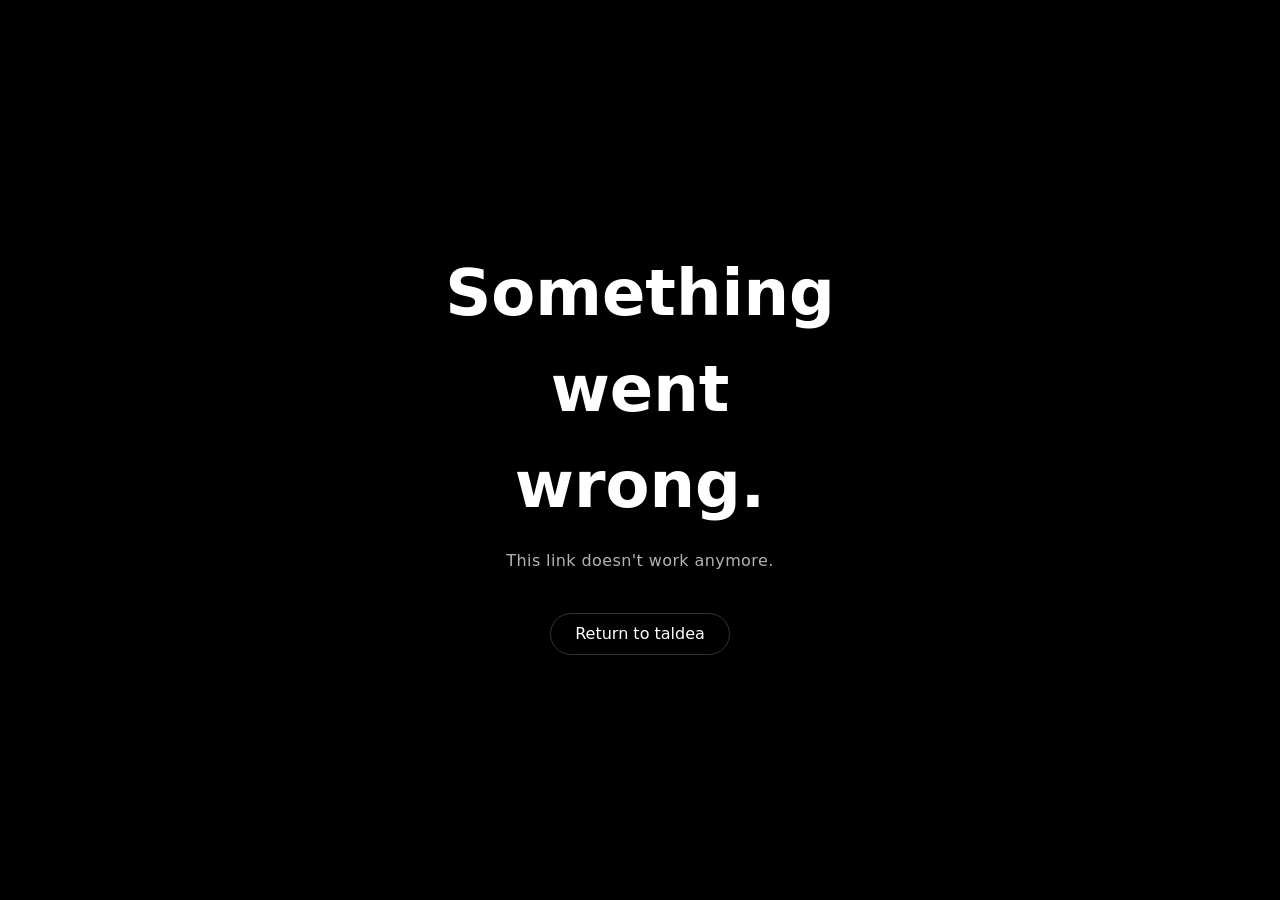
==== error/index.html @ fbc9af23 "🚀 Deploy Astro Build to gh pages thisistaldea/link-dev@e40b614adbab3a5b3789040afd2e41479315cc0f" ====
<!DOCTYPE html><html lang="en" class="antialiased text-white bg-black"> <head><meta charset="UTF-8"><meta name="viewport" content="width=device-width, initial-scale=1.0"><title>Error — taldea</title><meta name="description" content="This link doesn't work."><meta property="og:url" content="https://link.taldea.app/error/"><meta property="og:title" content="Error — taldea"><meta property="og:description" content="This link doesn't work."><meta property="og:type" content="website"><meta property="og:site_name" content="taldea"><meta name="twitter:card" content="summary"><meta name="twitter:title" content="Error — taldea"><meta name="twitter:description" content="This link doesn't work."><link rel="icon" href="/favicon.ico"><style>astro-island,astro-slot,astro-static-slot{display:contents}</style><script>(()=>{var e=async t=>{await(await t())()};(self.Astro||(self.Astro={})).load=e;window.dispatchEvent(new Event("astro:load"));})();;(()=>{var A=Object.defineProperty;var g=(i,o,a)=>o in i?A(i,o,{enumerable:!0,configurable:!0,writable:!0,value:a}):i[o]=a;var d=(i,o,a)=>g(i,typeof o!="symbol"?o+"":o,a);{let i={0:t=>m(t),1:t=>a(t),2:t=>new RegExp(t),3:t=>new Date(t),4:t=>new Map(a(t)),5:t=>new Set(a(t)),6:t=>BigInt(t),7:t=>new URL(t),8:t=>new Uint8Array(t),9:t=>new Uint16Array(t),10:t=>new Uint32Array(t),11:t=>1/0*t},o=t=>{let[l,e]=t;return l in i?i[l](e):void 0},a=t=>t.map(o),m=t=>typeof t!="object"||t===null?t:Object.fromEntries(Object.entries(t).map(([l,e])=>[l,o(e)]));class y extends HTMLElement{constructor(){super(...arguments);d(this,"Component");d(this,"hydrator");d(this,"hydrate",async()=>{var b;if(!this.hydrator||!this.isConnected)return;let e=(b=this.parentElement)==null?void 0:b.closest("astro-island[ssr]");if(e){e.addEventListener("astro:hydrate",this.hydrate,{once:!0});return}let c=this.querySelectorAll("astro-slot"),n={},h=this.querySelectorAll("template[data-astro-template]");for(let r of h){let s=r.closest(this.tagName);s!=null&&s.isSameNode(this)&&(n[r.getAttribute("data-astro-template")||"default"]=r.innerHTML,r.remove())}for(let r of c){let s=r.closest(this.tagName);s!=null&&s.isSameNode(this)&&(n[r.getAttribute("name")||"default"]=r.innerHTML)}let p;try{p=this.hasAttribute("props")?m(JSON.parse(this.getAttribute("props"))):{}}catch(r){let s=this.getAttribute("component-url")||"<unknown>",v=this.getAttribute("component-export");throw v&&(s+=` (export ${v})`),console.error(`[hydrate] Error parsing props for component ${s}`,this.getAttribute("props"),r),r}let u;await this.hydrator(this)(this.Component,p,n,{client:this.getAttribute("client")}),this.removeAttribute("ssr"),this.dispatchEvent(new CustomEvent("astro:hydrate"))});d(this,"unmount",()=>{this.isConnected||this.dispatchEvent(new CustomEvent("astro:unmount"))})}disconnectedCallback(){document.removeEventListener("astro:after-swap",this.unmount),document.addEventListener("astro:after-swap",this.unmount,{once:!0})}connectedCallback(){if(!this.hasAttribute("await-children")||document.readyState==="interactive"||document.readyState==="complete")this.childrenConnectedCallback();else{let e=()=>{document.removeEventListener("DOMContentLoaded",e),c.disconnect(),this.childrenConnectedCallback()},c=new MutationObserver(()=>{var n;((n=this.lastChild)==null?void 0:n.nodeType)===Node.COMMENT_NODE&&this.lastChild.nodeValue==="astro:end"&&(this.lastChild.remove(),e())});c.observe(this,{childList:!0}),document.addEventListener("DOMContentLoaded",e)}}async childrenConnectedCallback(){let e=this.getAttribute("before-hydration-url");e&&await import(e),this.start()}async start(){let e=JSON.parse(this.getAttribute("opts")),c=this.getAttribute("client");if(Astro[c]===void 0){window.addEventListener(`astro:${c}`,()=>this.start(),{once:!0});return}try{await Astro[c](async()=>{let n=this.getAttribute("renderer-url"),[h,{default:p}]=await Promise.all([import(this.getAttribute("component-url")),n?import(n):()=>()=>{}]),u=this.getAttribute("component-export")||"default";if(!u.includes("."))this.Component=h[u];else{this.Component=h;for(let f of u.split("."))this.Component=this.Component[f]}return this.hydrator=p,this.hydrate},e,this)}catch(n){console.error(`[astro-island] Error hydrating ${this.getAttribute("component-url")}`,n)}}attributeChangedCallback(){this.hydrate()}}d(y,"observedAttributes",["props"]),customElements.get("astro-island")||customElements.define("astro-island",y)}})();</script><astro-island uid="Z1xfOSb" prefix="r1" component-url="/_astro/Amplitude.CaGdtIfu.js" component-export="default" renderer-url="/_astro/client.BLUn-lwI.js" props="{}" ssr client="load" opts="{&quot;name&quot;:&quot;Amplitude&quot;,&quot;value&quot;:true}"></astro-island><link rel="stylesheet" href="/_astro/index.CEHj9Dt2.css"></head><body class="flex items-center justify-center min-h-screen px-6 bg-black"> <div class="w-full max-w-md text-center">  <h1 class="text-[clamp(2.4rem,7vw,4rem)] font-semibold">
Something went wrong.
</h1> <p class="mt-4 text-[#b3b3b3] text-sm sm:text-base tracking-wide">
This link doesn't work anymore.
</p> <div class="mt-10"> <a href="/" class="inline-block px-6 py-2 text-sm transition border rounded-full border-white/20 sm:text-base hover:bg-white hover:text-black">
Return to taldea
</a> </div>  </div> </body></html>
---- _astro/index.CEHj9Dt2.css ----
*,:before,:after{--tw-border-spacing-x: 0;--tw-border-spacing-y: 0;--tw-translate-x: 0;--tw-translate-y: 0;--tw-rotate: 0;--tw-skew-x: 0;--tw-skew-y: 0;--tw-scale-x: 1;--tw-scale-y: 1;--tw-pan-x: ;--tw-pan-y: ;--tw-pinch-zoom: ;--tw-scroll-snap-strictness: proximity;--tw-gradient-from-position: ;--tw-gradient-via-position: ;--tw-gradient-to-position: ;--tw-ordinal: ;--tw-slashed-zero: ;--tw-numeric-figure: ;--tw-numeric-spacing: ;--tw-numeric-fraction: ;--tw-ring-inset: ;--tw-ring-offset-width: 0px;--tw-ring-offset-color: #fff;--tw-ring-color: rgb(59 130 246 / .5);--tw-ring-offset-shadow: 0 0 #0000;--tw-ring-shadow: 0 0 #0000;--tw-shadow: 0 0 #0000;--tw-shadow-colored: 0 0 #0000;--tw-blur: ;--tw-brightness: ;--tw-contrast: ;--tw-grayscale: ;--tw-hue-rotate: ;--tw-invert: ;--tw-saturate: ;--tw-sepia: ;--tw-drop-shadow: ;--tw-backdrop-blur: ;--tw-backdrop-brightness: ;--tw-backdrop-contrast: ;--tw-backdrop-grayscale: ;--tw-backdrop-hue-rotate: ;--tw-backdrop-invert: ;--tw-backdrop-opacity: ;--tw-backdrop-saturate: ;--tw-backdrop-sepia: ;--tw-contain-size: ;--tw-contain-layout: ;--tw-contain-paint: ;--tw-contain-style: }::backdrop{--tw-border-spacing-x: 0;--tw-border-spacing-y: 0;--tw-translate-x: 0;--tw-translate-y: 0;--tw-rotate: 0;--tw-skew-x: 0;--tw-skew-y: 0;--tw-scale-x: 1;--tw-scale-y: 1;--tw-pan-x: ;--tw-pan-y: ;--tw-pinch-zoom: ;--tw-scroll-snap-strictness: proximity;--tw-gradient-from-position: ;--tw-gradient-via-position: ;--tw-gradient-to-position: ;--tw-ordinal: ;--tw-slashed-zero: ;--tw-numeric-figure: ;--tw-numeric-spacing: ;--tw-numeric-fraction: ;--tw-ring-inset: ;--tw-ring-offset-width: 0px;--tw-ring-offset-color: #fff;--tw-ring-color: rgb(59 130 246 / .5);--tw-ring-offset-shadow: 0 0 #0000;--tw-ring-shadow: 0 0 #0000;--tw-shadow: 0 0 #0000;--tw-shadow-colored: 0 0 #0000;--tw-blur: ;--tw-brightness: ;--tw-contrast: ;--tw-grayscale: ;--tw-hue-rotate: ;--tw-invert: ;--tw-saturate: ;--tw-sepia: ;--tw-drop-shadow: ;--tw-backdrop-blur: ;--tw-backdrop-brightness: ;--tw-backdrop-contrast: ;--tw-backdrop-grayscale: ;--tw-backdrop-hue-rotate: ;--tw-backdrop-invert: ;--tw-backdrop-opacity: ;--tw-backdrop-saturate: ;--tw-backdrop-sepia: ;--tw-contain-size: ;--tw-contain-layout: ;--tw-contain-paint: ;--tw-contain-style: }*,:before,:after{box-sizing:border-box;border-width:0;border-style:solid;border-color:#e5e7eb}:before,:after{--tw-content: ""}html,:host{line-height:1.5;-webkit-text-size-adjust:100%;-moz-tab-size:4;-o-tab-size:4;tab-size:4;font-family:ui-sans-serif,system-ui,sans-serif,"Apple Color Emoji","Segoe UI Emoji",Segoe UI Symbol,"Noto Color Emoji";font-feature-settings:normal;font-variation-settings:normal;-webkit-tap-highlight-color:transparent}body{margin:0;line-height:inherit}hr{height:0;color:inherit;border-top-width:1px}abbr:where([title]){-webkit-text-decoration:underline dotted;text-decoration:underline dotted}h1,h2,h3,h4,h5,h6{font-size:inherit;font-weight:inherit}a{color:inherit;text-decoration:inherit}b,strong{font-weight:bolder}code,kbd,samp,pre{font-family:ui-monospace,SFMono-Regular,Menlo,Monaco,Consolas,Liberation Mono,Courier New,monospace;font-feature-settings:normal;font-variation-settings:normal;font-size:1em}small{font-size:80%}sub,sup{font-size:75%;line-height:0;position:relative;vertical-align:baseline}sub{bottom:-.25em}sup{top:-.5em}table{text-indent:0;border-color:inherit;border-collapse:collapse}button,input,optgroup,select,textarea{font-family:inherit;font-feature-settings:inherit;font-variation-settings:inherit;font-size:100%;font-weight:inherit;line-height:inherit;letter-spacing:inherit;color:inherit;margin:0;padding:0}button,select{text-transform:none}button,input:where([type=button]),input:where([type=reset]),input:where([type=submit]){-webkit-appearance:button;background-color:transparent;background-image:none}:-moz-focusring{outline:auto}:-moz-ui-invalid{box-shadow:none}progress{vertical-align:baseline}::-webkit-inner-spin-button,::-webkit-outer-spin-button{height:auto}[type=search]{-webkit-appearance:textfield;outline-offset:-2px}::-webkit-search-decoration{-webkit-appearance:none}::-webkit-file-upload-button{-webkit-appearance:button;font:inherit}summary{display:list-item}blockquote,dl,dd,h1,h2,h3,h4,h5,h6,hr,figure,p,pre{margin:0}fieldset{margin:0;padding:0}legend{padding:0}ol,ul,menu{list-style:none;margin:0;padding:0}dialog{padding:0}textarea{resize:vertical}input::-moz-placeholder,textarea::-moz-placeholder{opacity:1;color:#9ca3af}input::placeholder,textarea::placeholder{opacity:1;color:#9ca3af}button,[role=button]{cursor:pointer}:disabled{cursor:default}img,svg,video,canvas,audio,iframe,embed,object{display:block;vertical-align:middle}img,video{max-width:100%;height:auto}[hidden]:where(:not([hidden=until-found])){display:none}.static{position:static}.mx-auto{margin-left:auto;margin-right:auto}.mb-4{margin-bottom:1rem}.mt-10{margin-top:2.5rem}.mt-2{margin-top:.5rem}.mt-4{margin-top:1rem}.mt-6{margin-top:1.5rem}.block{display:block}.inline-block{display:inline-block}.flex{display:flex}.min-h-screen{min-height:100vh}.w-1\/3{width:33.333333%}.w-\[28rem\]{width:28rem}.w-\[440px\]{width:440px}.w-full{width:100%}.max-w-\[760px\]{max-width:760px}.max-w-md{max-width:28rem}.max-w-sm{max-width:24rem}.transform{transform:translate(var(--tw-translate-x),var(--tw-translate-y)) rotate(var(--tw-rotate)) skew(var(--tw-skew-x)) skewY(var(--tw-skew-y)) scaleX(var(--tw-scale-x)) scaleY(var(--tw-scale-y))}.items-center{align-items:center}.justify-center{justify-content:center}.space-y-4>:not([hidden])~:not([hidden]){--tw-space-y-reverse: 0;margin-top:calc(1rem * calc(1 - var(--tw-space-y-reverse)));margin-bottom:calc(1rem * var(--tw-space-y-reverse))}.rounded-full{border-radius:9999px}.border{border-width:1px}.border-white\/20{border-color:#fff3}.bg-black{--tw-bg-opacity: 1;background-color:rgb(0 0 0 / var(--tw-bg-opacity, 1))}.bg-blue-600{--tw-bg-opacity: 1;background-color:rgb(37 99 235 / var(--tw-bg-opacity, 1))}.bg-gray-100{--tw-bg-opacity: 1;background-color:rgb(243 244 246 / var(--tw-bg-opacity, 1))}.bg-gray-50{--tw-bg-opacity: 1;background-color:rgb(249 250 251 / var(--tw-bg-opacity, 1))}.bg-white{--tw-bg-opacity: 1;background-color:rgb(255 255 255 / var(--tw-bg-opacity, 1))}.px-4{padding-left:1rem;padding-right:1rem}.px-6{padding-left:1.5rem;padding-right:1.5rem}.py-2{padding-top:.5rem;padding-bottom:.5rem}.py-3{padding-top:.75rem;padding-bottom:.75rem}.pb-16{padding-bottom:4rem}.pt-24{padding-top:6rem}.text-center{text-align:center}.text-3xl{font-size:1.875rem;line-height:2.25rem}.text-\[0\.95rem\]{font-size:.95rem}.text-\[clamp\(2\.4rem\,7vw\,4rem\)\]{font-size:clamp(2.4rem,7vw,4rem)}.text-sm{font-size:.875rem;line-height:1.25rem}.text-xs{font-size:.75rem;line-height:1rem}.font-semibold{font-weight:600}.italic{font-style:italic}.leading-tight{line-height:1.25}.tracking-wide{letter-spacing:.025em}.text-\[\#777\]{--tw-text-opacity: 1;color:rgb(119 119 119 / var(--tw-text-opacity, 1))}.text-\[\#FDC500\]{--tw-text-opacity: 1;color:rgb(253 197 0 / var(--tw-text-opacity, 1))}.text-\[\#b3b3b3\]{--tw-text-opacity: 1;color:rgb(179 179 179 / var(--tw-text-opacity, 1))}.text-gray-400{--tw-text-opacity: 1;color:rgb(156 163 175 / var(--tw-text-opacity, 1))}.text-white{--tw-text-opacity: 1;color:rgb(255 255 255 / var(--tw-text-opacity, 1))}.antialiased{-webkit-font-smoothing:antialiased;-moz-osx-font-smoothing:grayscale}.opacity-0{opacity:0}.transition{transition-property:color,background-color,border-color,text-decoration-color,fill,stroke,opacity,box-shadow,transform,filter,-webkit-backdrop-filter;transition-property:color,background-color,border-color,text-decoration-color,fill,stroke,opacity,box-shadow,transform,filter,backdrop-filter;transition-property:color,background-color,border-color,text-decoration-color,fill,stroke,opacity,box-shadow,transform,filter,backdrop-filter,-webkit-backdrop-filter;transition-timing-function:cubic-bezier(.4,0,.2,1);transition-duration:.15s}.hover\:bg-white:hover{--tw-bg-opacity: 1;background-color:rgb(255 255 255 / var(--tw-bg-opacity, 1))}.hover\:text-black:hover{--tw-text-opacity: 1;color:rgb(0 0 0 / var(--tw-text-opacity, 1))}@media(min-width:640px){.sm\:px-6{padding-left:1.5rem;padding-right:1.5rem}.sm\:pt-28{padding-top:7rem}.sm\:text-base{font-size:1rem;line-height:1.5rem}}
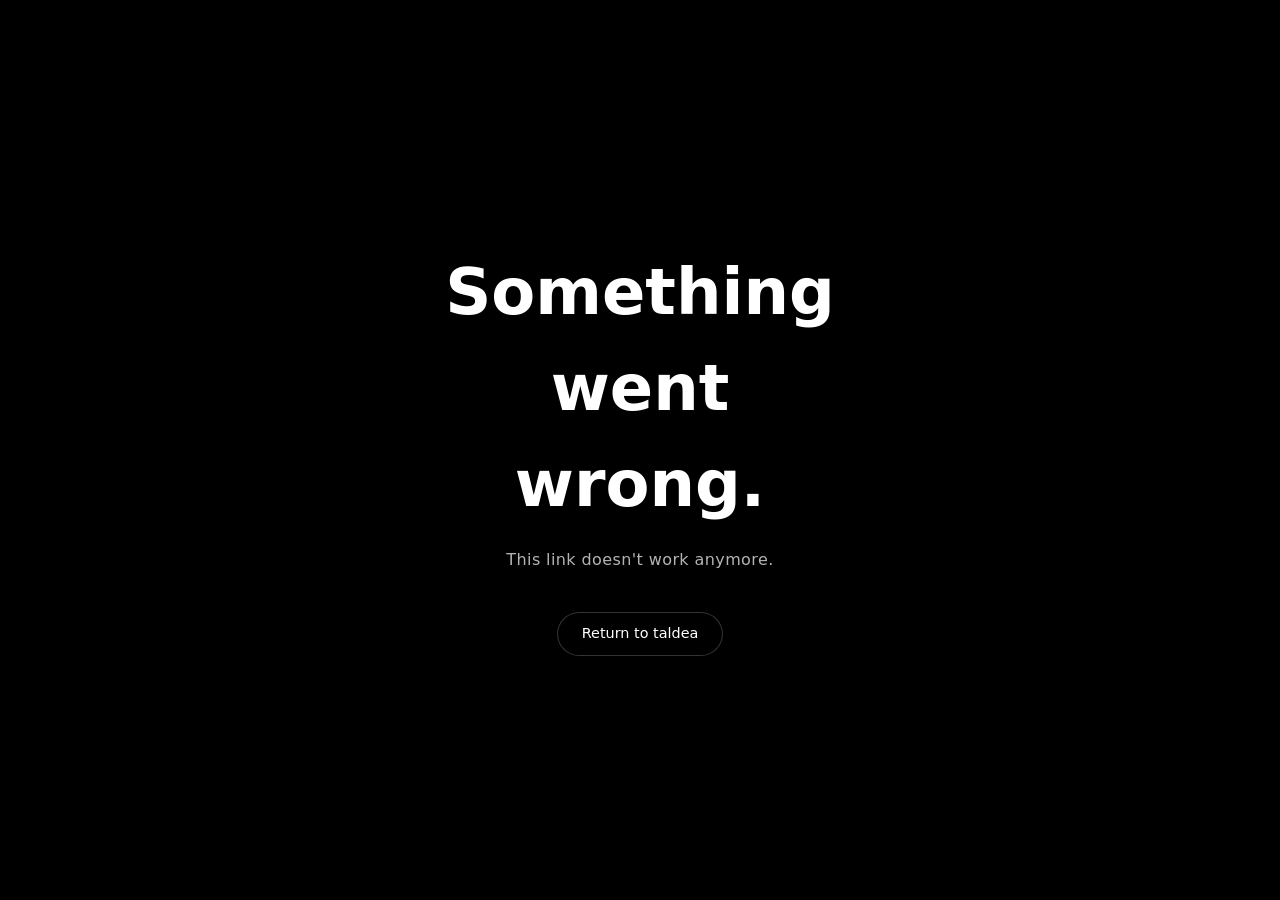
==== commit d2786080: "🚀 Deploy Astro Build to gh pages thisistaldea/link-dev@b9615accbbba4eeee8d7136837c38f0c77e73285" ====
--- a/error/index.html
+++ b/error/index.html
@@ -1,7 +1,30 @@
-<!DOCTYPE html><html lang="en" class="antialiased text-white bg-black"> <head><meta charset="UTF-8"><meta name="viewport" content="width=device-width, initial-scale=1.0"><title>Error — taldea</title><meta name="description" content="This link doesn't work."><meta property="og:url" content="https://link.taldea.app/error/"><meta property="og:title" content="Error — taldea"><meta property="og:description" content="This link doesn't work."><meta property="og:type" content="website"><meta property="og:site_name" content="taldea"><meta name="twitter:card" content="summary"><meta name="twitter:title" content="Error — taldea"><meta name="twitter:description" content="This link doesn't work."><link rel="icon" href="/favicon.ico"><style>astro-island,astro-slot,astro-static-slot{display:contents}</style><script>(()=>{var e=async t=>{await(await t())()};(self.Astro||(self.Astro={})).load=e;window.dispatchEvent(new Event("astro:load"));})();;(()=>{var A=Object.defineProperty;var g=(i,o,a)=>o in i?A(i,o,{enumerable:!0,configurable:!0,writable:!0,value:a}):i[o]=a;var d=(i,o,a)=>g(i,typeof o!="symbol"?o+"":o,a);{let i={0:t=>m(t),1:t=>a(t),2:t=>new RegExp(t),3:t=>new Date(t),4:t=>new Map(a(t)),5:t=>new Set(a(t)),6:t=>BigInt(t),7:t=>new URL(t),8:t=>new Uint8Array(t),9:t=>new Uint16Array(t),10:t=>new Uint32Array(t),11:t=>1/0*t},o=t=>{let[l,e]=t;return l in i?i[l](e):void 0},a=t=>t.map(o),m=t=>typeof t!="object"||t===null?t:Object.fromEntries(Object.entries(t).map(([l,e])=>[l,o(e)]));class y extends HTMLElement{constructor(){super(...arguments);d(this,"Component");d(this,"hydrator");d(this,"hydrate",async()=>{var b;if(!this.hydrator||!this.isConnected)return;let e=(b=this.parentElement)==null?void 0:b.closest("astro-island[ssr]");if(e){e.addEventListener("astro:hydrate",this.hydrate,{once:!0});return}let c=this.querySelectorAll("astro-slot"),n={},h=this.querySelectorAll("template[data-astro-template]");for(let r of h){let s=r.closest(this.tagName);s!=null&&s.isSameNode(this)&&(n[r.getAttribute("data-astro-template")||"default"]=r.innerHTML,r.remove())}for(let r of c){let s=r.closest(this.tagName);s!=null&&s.isSameNode(this)&&(n[r.getAttribute("name")||"default"]=r.innerHTML)}let p;try{p=this.hasAttribute("props")?m(JSON.parse(this.getAttribute("props"))):{}}catch(r){let s=this.getAttribute("component-url")||"<unknown>",v=this.getAttribute("component-export");throw v&&(s+=` (export ${v})`),console.error(`[hydrate] Error parsing props for component ${s}`,this.getAttribute("props"),r),r}let u;await this.hydrator(this)(this.Component,p,n,{client:this.getAttribute("client")}),this.removeAttribute("ssr"),this.dispatchEvent(new CustomEvent("astro:hydrate"))});d(this,"unmount",()=>{this.isConnected||this.dispatchEvent(new CustomEvent("astro:unmount"))})}disconnectedCallback(){document.removeEventListener("astro:after-swap",this.unmount),document.addEventListener("astro:after-swap",this.unmount,{once:!0})}connectedCallback(){if(!this.hasAttribute("await-children")||document.readyState==="interactive"||document.readyState==="complete")this.childrenConnectedCallback();else{let e=()=>{document.removeEventListener("DOMContentLoaded",e),c.disconnect(),this.childrenConnectedCallback()},c=new MutationObserver(()=>{var n;((n=this.lastChild)==null?void 0:n.nodeType)===Node.COMMENT_NODE&&this.lastChild.nodeValue==="astro:end"&&(this.lastChild.remove(),e())});c.observe(this,{childList:!0}),document.addEventListener("DOMContentLoaded",e)}}async childrenConnectedCallback(){let e=this.getAttribute("before-hydration-url");e&&await import(e),this.start()}async start(){let e=JSON.parse(this.getAttribute("opts")),c=this.getAttribute("client");if(Astro[c]===void 0){window.addEventListener(`astro:${c}`,()=>this.start(),{once:!0});return}try{await Astro[c](async()=>{let n=this.getAttribute("renderer-url"),[h,{default:p}]=await Promise.all([import(this.getAttribute("component-url")),n?import(n):()=>()=>{}]),u=this.getAttribute("component-export")||"default";if(!u.includes("."))this.Component=h[u];else{this.Component=h;for(let f of u.split("."))this.Component=this.Component[f]}return this.hydrator=p,this.hydrate},e,this)}catch(n){console.error(`[astro-island] Error hydrating ${this.getAttribute("component-url")}`,n)}}attributeChangedCallback(){this.hydrate()}}d(y,"observedAttributes",["props"]),customElements.get("astro-island")||customElements.define("astro-island",y)}})();</script><astro-island uid="Z1xfOSb" prefix="r1" component-url="/_astro/Amplitude.CaGdtIfu.js" component-export="default" renderer-url="/_astro/client.BLUn-lwI.js" props="{}" ssr client="load" opts="{&quot;name&quot;:&quot;Amplitude&quot;,&quot;value&quot;:true}"></astro-island><link rel="stylesheet" href="/_astro/index.CEHj9Dt2.css"></head><body class="flex items-center justify-center min-h-screen px-6 bg-black"> <div class="w-full max-w-md text-center">  <h1 class="text-[clamp(2.4rem,7vw,4rem)] font-semibold">
+<!DOCTYPE html><html lang="en" class="antialiased text-white bg-black"> <head><meta charset="UTF-8"><meta name="viewport" content="width=device-width, initial-scale=1.0"><title>Error — taldea</title><meta name="description" content="This link doesn't work."><meta property="og:url" content="https://link.taldea.app/error/"><!-- OpenGraph --><meta property="og:title" content="Error — taldea"><meta property="og:description" content="This link doesn't work."><meta property="og:type" content="website"><meta property="og:site_name" content="taldea"><!-- Twitter --><meta name="twitter:card" content="summary"><meta name="twitter:title" content="Error — taldea"><meta name="twitter:description" content="This link doesn't work."><!-- Favicons --><!-- Favicon for most browsers --><link rel="icon" type="image/x-icon" href="/favicon/favicon.ico"><!-- PNG Favicons --><link rel="icon" type="image/png" sizes="16x16" href="/favicon/favicon-16x16.png"><link rel="icon" type="image/png" sizes="32x32" href="/favicon/favicon-32x32.png"><!-- Apple Touch Icon --><link rel="apple-touch-icon" href="/favicon/apple-touch-icon.png"><!-- Android Chrome Icons --><link rel="icon" type="image/png" sizes="192x192" href="/favicon/android-chrome-192x192.png"><link rel="icon" type="image/png" sizes="512x512" href="/favicon/android-chrome-512x512.png"><!-- Web Manifest --><link rel="manifest" href="/favicon/site.webmanifest"><!-- Optional: Define theme colors for PWA and browser UI --><meta name="theme-color" content="#ffffff"><!-- Umami Stats --><script defer src="https://cloud.umami.is/script.js" data-website-id="c30b6be6-f20c-4679-bd31-4744d30410dc"></script><link rel="stylesheet" href="/_astro/index.BhOnPOpU.css"></head><body class="flex items-center justify-center min-h-screen px-6 bg-black"> <div class="w-full max-w-md text-center">  <h1 class="text-[clamp(2.4rem,7vw,4rem)] font-semibold">
 Something went wrong.
 </h1> <p class="mt-4 text-[#b3b3b3] text-sm sm:text-base tracking-wide">
 This link doesn't work anymore.
-</p> <div class="mt-10"> <a href="/" class="inline-block px-6 py-2 text-sm transition border rounded-full border-white/20 sm:text-base hover:bg-white hover:text-black">
+</p> <div class="mt-10"> <a id="error-return" href="/" class="inline-block items-center justify-center px-6 py-2.5 rounded-full border border-white/20 text-[0.9rem] font-medium bg-black/50 backdrop-blur-md cursor-pointer hover:border-[#ffd74a] transition">
 Return to taldea
-</a> </div>  </div> </body></html>+</a> </div> <script>
+    ;(() => {
+      function track(eventName, payload = {}) {
+        try {
+          window.umami?.track?.(eventName, payload);
+        } catch (_) {}
+      }
+
+      const path = window.location.pathname;
+
+      track("link_error_view", {
+        page: "error",
+        path
+      });
+
+      const btn = document.getElementById("error-return");
+      btn?.addEventListener("click", () => {
+        track("link_error_click_return", {
+          page: "error",
+          destination: "/"
+        });
+      });
+    })();
+  </script>  </div> </body></html>
--- a/_astro/index.BhOnPOpU.css
+++ b/_astro/index.BhOnPOpU.css
@@ -0,0 +1 @@
+*,:before,:after{--tw-border-spacing-x: 0;--tw-border-spacing-y: 0;--tw-translate-x: 0;--tw-translate-y: 0;--tw-rotate: 0;--tw-skew-x: 0;--tw-skew-y: 0;--tw-scale-x: 1;--tw-scale-y: 1;--tw-pan-x: ;--tw-pan-y: ;--tw-pinch-zoom: ;--tw-scroll-snap-strictness: proximity;--tw-gradient-from-position: ;--tw-gradient-via-position: ;--tw-gradient-to-position: ;--tw-ordinal: ;--tw-slashed-zero: ;--tw-numeric-figure: ;--tw-numeric-spacing: ;--tw-numeric-fraction: ;--tw-ring-inset: ;--tw-ring-offset-width: 0px;--tw-ring-offset-color: #fff;--tw-ring-color: rgb(59 130 246 / .5);--tw-ring-offset-shadow: 0 0 #0000;--tw-ring-shadow: 0 0 #0000;--tw-shadow: 0 0 #0000;--tw-shadow-colored: 0 0 #0000;--tw-blur: ;--tw-brightness: ;--tw-contrast: ;--tw-grayscale: ;--tw-hue-rotate: ;--tw-invert: ;--tw-saturate: ;--tw-sepia: ;--tw-drop-shadow: ;--tw-backdrop-blur: ;--tw-backdrop-brightness: ;--tw-backdrop-contrast: ;--tw-backdrop-grayscale: ;--tw-backdrop-hue-rotate: ;--tw-backdrop-invert: ;--tw-backdrop-opacity: ;--tw-backdrop-saturate: ;--tw-backdrop-sepia: ;--tw-contain-size: ;--tw-contain-layout: ;--tw-contain-paint: ;--tw-contain-style: }::backdrop{--tw-border-spacing-x: 0;--tw-border-spacing-y: 0;--tw-translate-x: 0;--tw-translate-y: 0;--tw-rotate: 0;--tw-skew-x: 0;--tw-skew-y: 0;--tw-scale-x: 1;--tw-scale-y: 1;--tw-pan-x: ;--tw-pan-y: ;--tw-pinch-zoom: ;--tw-scroll-snap-strictness: proximity;--tw-gradient-from-position: ;--tw-gradient-via-position: ;--tw-gradient-to-position: ;--tw-ordinal: ;--tw-slashed-zero: ;--tw-numeric-figure: ;--tw-numeric-spacing: ;--tw-numeric-fraction: ;--tw-ring-inset: ;--tw-ring-offset-width: 0px;--tw-ring-offset-color: #fff;--tw-ring-color: rgb(59 130 246 / .5);--tw-ring-offset-shadow: 0 0 #0000;--tw-ring-shadow: 0 0 #0000;--tw-shadow: 0 0 #0000;--tw-shadow-colored: 0 0 #0000;--tw-blur: ;--tw-brightness: ;--tw-contrast: ;--tw-grayscale: ;--tw-hue-rotate: ;--tw-invert: ;--tw-saturate: ;--tw-sepia: ;--tw-drop-shadow: ;--tw-backdrop-blur: ;--tw-backdrop-brightness: ;--tw-backdrop-contrast: ;--tw-backdrop-grayscale: ;--tw-backdrop-hue-rotate: ;--tw-backdrop-invert: ;--tw-backdrop-opacity: ;--tw-backdrop-saturate: ;--tw-backdrop-sepia: ;--tw-contain-size: ;--tw-contain-layout: ;--tw-contain-paint: ;--tw-contain-style: }*,:before,:after{box-sizing:border-box;border-width:0;border-style:solid;border-color:#e5e7eb}:before,:after{--tw-content: ""}html,:host{line-height:1.5;-webkit-text-size-adjust:100%;-moz-tab-size:4;-o-tab-size:4;tab-size:4;font-family:ui-sans-serif,system-ui,sans-serif,"Apple Color Emoji","Segoe UI Emoji",Segoe UI Symbol,"Noto Color Emoji";font-feature-settings:normal;font-variation-settings:normal;-webkit-tap-highlight-color:transparent}body{margin:0;line-height:inherit}hr{height:0;color:inherit;border-top-width:1px}abbr:where([title]){-webkit-text-decoration:underline dotted;text-decoration:underline dotted}h1,h2,h3,h4,h5,h6{font-size:inherit;font-weight:inherit}a{color:inherit;text-decoration:inherit}b,strong{font-weight:bolder}code,kbd,samp,pre{font-family:ui-monospace,SFMono-Regular,Menlo,Monaco,Consolas,Liberation Mono,Courier New,monospace;font-feature-settings:normal;font-variation-settings:normal;font-size:1em}small{font-size:80%}sub,sup{font-size:75%;line-height:0;position:relative;vertical-align:baseline}sub{bottom:-.25em}sup{top:-.5em}table{text-indent:0;border-color:inherit;border-collapse:collapse}button,input,optgroup,select,textarea{font-family:inherit;font-feature-settings:inherit;font-variation-settings:inherit;font-size:100%;font-weight:inherit;line-height:inherit;letter-spacing:inherit;color:inherit;margin:0;padding:0}button,select{text-transform:none}button,input:where([type=button]),input:where([type=reset]),input:where([type=submit]){-webkit-appearance:button;background-color:transparent;background-image:none}:-moz-focusring{outline:auto}:-moz-ui-invalid{box-shadow:none}progress{vertical-align:baseline}::-webkit-inner-spin-button,::-webkit-outer-spin-button{height:auto}[type=search]{-webkit-appearance:textfield;outline-offset:-2px}::-webkit-search-decoration{-webkit-appearance:none}::-webkit-file-upload-button{-webkit-appearance:button;font:inherit}summary{display:list-item}blockquote,dl,dd,h1,h2,h3,h4,h5,h6,hr,figure,p,pre{margin:0}fieldset{margin:0;padding:0}legend{padding:0}ol,ul,menu{list-style:none;margin:0;padding:0}dialog{padding:0}textarea{resize:vertical}input::-moz-placeholder,textarea::-moz-placeholder{opacity:1;color:#9ca3af}input::placeholder,textarea::placeholder{opacity:1;color:#9ca3af}button,[role=button]{cursor:pointer}:disabled{cursor:default}img,svg,video,canvas,audio,iframe,embed,object{display:block;vertical-align:middle}img,video{max-width:100%;height:auto}[hidden]:where(:not([hidden=until-found])){display:none}.mx-auto{margin-left:auto;margin-right:auto}.mb-3{margin-bottom:.75rem}.mb-4{margin-bottom:1rem}.mt-10{margin-top:2.5rem}.mt-2{margin-top:.5rem}.mt-4{margin-top:1rem}.mt-6{margin-top:1.5rem}.mt-8{margin-top:2rem}.block{display:block}.inline-block{display:inline-block}.flex{display:flex}.hidden{display:none}.min-h-screen{min-height:100vh}.w-1\/3{width:33.333333%}.w-\[28rem\]{width:28rem}.w-\[440px\]{width:440px}.w-full{width:100%}.max-w-\[760px\]{max-width:760px}.max-w-md{max-width:28rem}.max-w-sm{max-width:24rem}.transform{transform:translate(var(--tw-translate-x),var(--tw-translate-y)) rotate(var(--tw-rotate)) skew(var(--tw-skew-x)) skewY(var(--tw-skew-y)) scaleX(var(--tw-scale-x)) scaleY(var(--tw-scale-y))}.cursor-pointer{cursor:pointer}.items-center{align-items:center}.justify-center{justify-content:center}.space-y-4>:not([hidden])~:not([hidden]){--tw-space-y-reverse: 0;margin-top:calc(1rem * calc(1 - var(--tw-space-y-reverse)));margin-bottom:calc(1rem * var(--tw-space-y-reverse))}.rounded-full{border-radius:9999px}.rounded-xl{border-radius:.75rem}.border{border-width:1px}.border-white\/20{border-color:#fff3}.bg-\[\#FDC500\]{--tw-bg-opacity: 1;background-color:rgb(253 197 0 / var(--tw-bg-opacity, 1))}.bg-black{--tw-bg-opacity: 1;background-color:rgb(0 0 0 / var(--tw-bg-opacity, 1))}.bg-black\/50{background-color:#00000080}.bg-blue-600{--tw-bg-opacity: 1;background-color:rgb(37 99 235 / var(--tw-bg-opacity, 1))}.bg-gray-100{--tw-bg-opacity: 1;background-color:rgb(243 244 246 / var(--tw-bg-opacity, 1))}.bg-gray-50{--tw-bg-opacity: 1;background-color:rgb(249 250 251 / var(--tw-bg-opacity, 1))}.bg-white{--tw-bg-opacity: 1;background-color:rgb(255 255 255 / var(--tw-bg-opacity, 1))}.bg-white\/5{background-color:#ffffff0d}.p-4{padding:1rem}.px-4{padding-left:1rem;padding-right:1rem}.px-6{padding-left:1.5rem;padding-right:1.5rem}.py-2{padding-top:.5rem;padding-bottom:.5rem}.py-2\.5{padding-top:.625rem;padding-bottom:.625rem}.py-3{padding-top:.75rem;padding-bottom:.75rem}.pb-16{padding-bottom:4rem}.pt-24{padding-top:6rem}.text-center{text-align:center}.text-3xl{font-size:1.875rem;line-height:2.25rem}.text-\[0\.95rem\]{font-size:.95rem}.text-\[0\.9rem\]{font-size:.9rem}.text-\[clamp\(2\.4rem\,7vw\,4rem\)\]{font-size:clamp(2.4rem,7vw,4rem)}.text-sm{font-size:.875rem;line-height:1.25rem}.text-xs{font-size:.75rem;line-height:1rem}.font-medium{font-weight:500}.font-semibold{font-weight:600}.italic{font-style:italic}.leading-tight{line-height:1.25}.tracking-wide{letter-spacing:.025em}.text-\[\#666\]{--tw-text-opacity: 1;color:rgb(102 102 102 / var(--tw-text-opacity, 1))}.text-\[\#777\]{--tw-text-opacity: 1;color:rgb(119 119 119 / var(--tw-text-opacity, 1))}.text-\[\#999\]{--tw-text-opacity: 1;color:rgb(153 153 153 / var(--tw-text-opacity, 1))}.text-\[\#FDC500\]{--tw-text-opacity: 1;color:rgb(253 197 0 / var(--tw-text-opacity, 1))}.text-\[\#b3b3b3\]{--tw-text-opacity: 1;color:rgb(179 179 179 / var(--tw-text-opacity, 1))}.text-black{--tw-text-opacity: 1;color:rgb(0 0 0 / var(--tw-text-opacity, 1))}.text-gray-400{--tw-text-opacity: 1;color:rgb(156 163 175 / var(--tw-text-opacity, 1))}.text-white{--tw-text-opacity: 1;color:rgb(255 255 255 / var(--tw-text-opacity, 1))}.antialiased{-webkit-font-smoothing:antialiased;-moz-osx-font-smoothing:grayscale}.opacity-0{opacity:0}.backdrop-blur-md{--tw-backdrop-blur: blur(12px);-webkit-backdrop-filter:var(--tw-backdrop-blur) var(--tw-backdrop-brightness) var(--tw-backdrop-contrast) var(--tw-backdrop-grayscale) var(--tw-backdrop-hue-rotate) var(--tw-backdrop-invert) var(--tw-backdrop-opacity) var(--tw-backdrop-saturate) var(--tw-backdrop-sepia);backdrop-filter:var(--tw-backdrop-blur) var(--tw-backdrop-brightness) var(--tw-backdrop-contrast) var(--tw-backdrop-grayscale) var(--tw-backdrop-hue-rotate) var(--tw-backdrop-invert) var(--tw-backdrop-opacity) var(--tw-backdrop-saturate) var(--tw-backdrop-sepia)}.transition{transition-property:color,background-color,border-color,text-decoration-color,fill,stroke,opacity,box-shadow,transform,filter,-webkit-backdrop-filter;transition-property:color,background-color,border-color,text-decoration-color,fill,stroke,opacity,box-shadow,transform,filter,backdrop-filter;transition-property:color,background-color,border-color,text-decoration-color,fill,stroke,opacity,box-shadow,transform,filter,backdrop-filter,-webkit-backdrop-filter;transition-timing-function:cubic-bezier(.4,0,.2,1);transition-duration:.15s}.hover\:border-\[\#ffd74a\]:hover{--tw-border-opacity: 1;border-color:rgb(255 215 74 / var(--tw-border-opacity, 1))}.hover\:bg-\[\#e5b200\]:hover{--tw-bg-opacity: 1;background-color:rgb(229 178 0 / var(--tw-bg-opacity, 1))}.hover\:bg-white:hover{--tw-bg-opacity: 1;background-color:rgb(255 255 255 / var(--tw-bg-opacity, 1))}.hover\:text-black:hover{--tw-text-opacity: 1;color:rgb(0 0 0 / var(--tw-text-opacity, 1))}@media(min-width:640px){.sm\:px-6{padding-left:1.5rem;padding-right:1.5rem}.sm\:pt-28{padding-top:7rem}.sm\:text-base{font-size:1rem;line-height:1.5rem}}
